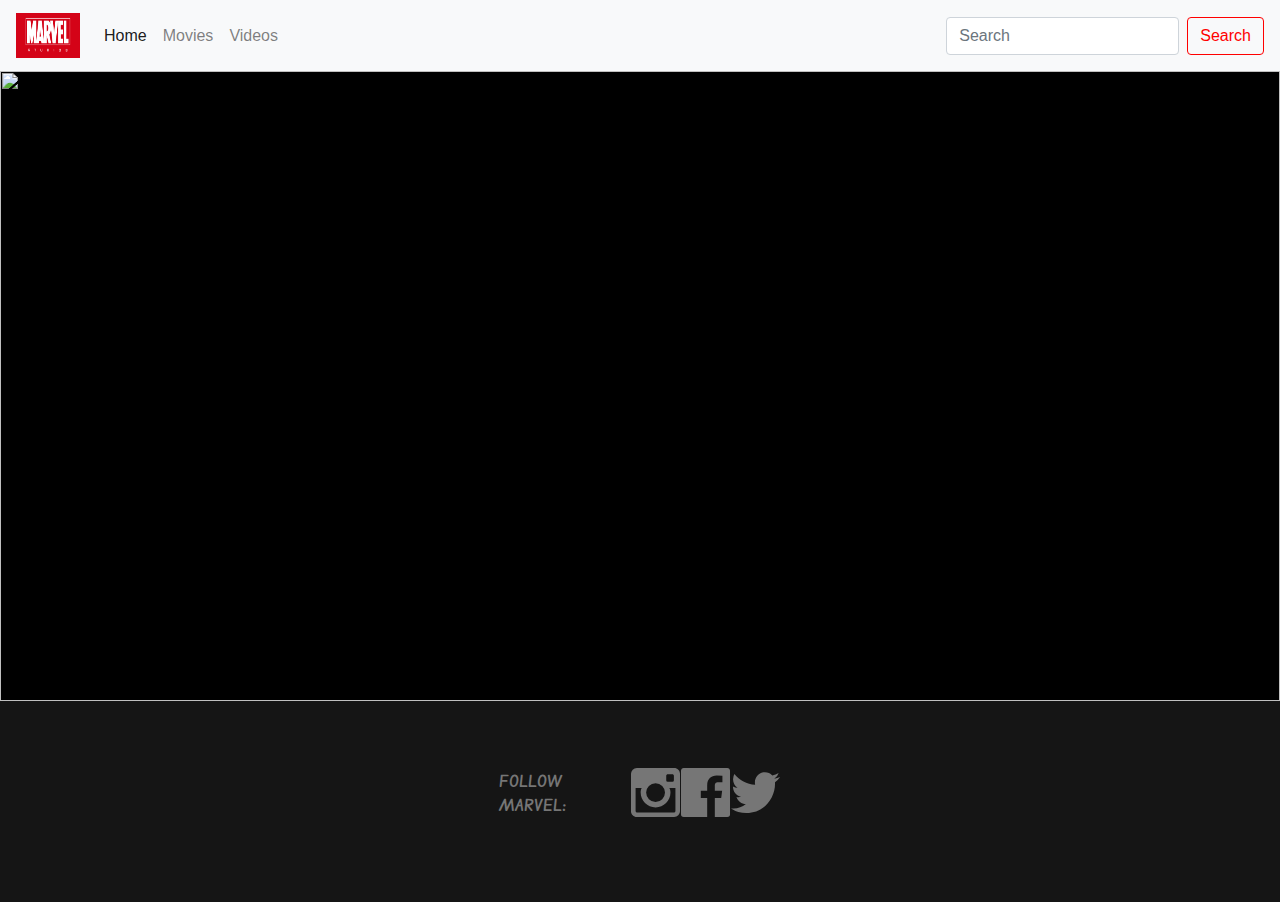
==== index.html @ d6637632 "project-marvel" ====
<!DOCTYPE html>
<html lang="en">
  <head>
    <meta charset="UTF-8" />
    <link rel="stylesheet" href="bootsrap.css" />
    <link rel="icon" href=".//fotos/Marvel_Studios_logo.svg.png" />
    <link rel="stylesheet" href="style.css" />
    <meta name="viewport" content="width=device-width, initial-scale=1.0" />
    <title>Marvel</title>
  </head>
  <body>
    <div class="header">
      <nav class="navbar navbar-expand-lg navbar-light bg-light">
        <a class="navbar-brand" href="index.html"
          ><img
            class="marveLogo"
            src="./fotos/Marvel_Studios_logo.svg.png"
            alt=""
            srcset=""
        /></a>
        <button
          class="navbar-toggler"
          type="button"
          data-toggle="collapse"
          data-target="#navbarSupportedContent"
          aria-controls="navbarSupportedContent"
          aria-expanded="false"
          aria-label="Toggle navigation"
        >
          <span class="navbar-toggler-icon"></span>
        </button>

        <div class="collapse navbar-collapse" id="navbarSupportedContent">
          <ul class="navbar-nav mr-auto">
            <li class="nav-item active">
              <a class="nav-link" href="index.html"
                >Home <span class="sr-only"></span
              ></a>
            </li>
            <li class="nav-item">
              <a class="nav-link" href="#">Movies</a>
            </li>
            <li class="nav-item">
              <a class="nav-link" href="#">Videos</a>
            </li>
          </ul>
          <form class="form-inline my-2 my-lg-0">
            <input
              class="form-control mr-sm-2"
              type="search"
              placeholder="Search"
              aria-label="Search"
            />
            <button class="btn btn-outline-success my-2 my-sm-0" type="submit">
              Search
            </button>
          </form>
        </div>
      </nav>
    </div>
    <div class="main">
      <img
        class="marvelGif"
        src="https://24.media.tumblr.com/579b696c718b6765cfe7bca94c88310e/tumblr_mlcaghBDPS1r7fvemo1_500.gif"
        alt=""
        srcset=""
      />
    </div>
    <div class="footer">
      <p class="folowIcons">
        FOLLOW MARVEL:
        <a href="#"
          ><svg
            class="icon--svg--gray-fill"
            xmlns="http://www.w3.org/2000/svg"
            width="18"
            height="18"
            viewBox="0 0 18 18"
          >
            <path
              fill-rule="evenodd"
              d="M15.441 15.993H2.206a.552.552 0 01-.552-.552V7.17H3.86c-.287.414-.384 1.185-.384 1.675 0 2.953 2.408 5.356 5.368 5.356 2.96 0 5.368-2.403 5.368-5.356 0-.49-.069-1.25-.425-1.675h2.206v8.272a.552.552 0 01-.552.552M8.844 5.458a3.39 3.39 0 013.394 3.386 3.39 3.39 0 01-3.394 3.386A3.39 3.39 0 015.45 8.844a3.39 3.39 0 013.393-3.386m4.391-3.252h1.655c.304 0 .551.247.551.551v1.655a.552.552 0 01-.551.551h-1.655a.552.552 0 01-.551-.551V2.757c0-.304.247-.551.551-.551M15.55 0H2.098A2.095 2.095 0 000 2.093v13.461c0 1.156.94 2.093 2.098 2.093h13.451a2.095 2.095 0 002.098-2.093V2.093C17.647.937 16.707 0 15.549 0"
            ></path></svg
        ></a>
        <a href="#"
          ><svg
            class="icon--svg--gray-fill"
            xmlns="http://www.w3.org/2000/svg"
            width="18"
            height="18"
            viewBox="0 0 18 18"
          >
            <path
              fill-rule="evenodd"
              d="M9.426 17.647H.974A.974.974 0 010 16.673V.974C0 .436.436 0 .974 0h15.7c.537 0 .973.436.973.974v15.699a.974.974 0 01-.974.974h-4.497v-6.834h2.294l.343-2.663h-2.637v-1.7c0-.772.214-1.297 1.32-1.297h1.41V2.77a18.853 18.853 0 00-2.055-.105c-2.033 0-3.425 1.241-3.425 3.52V8.15h-2.3v2.663h2.3v6.834z"
            ></path></svg
        ></a>
        <a href="#"
          ><svg
            class="icon--svg--gray-fill"
            xmlns="http://www.w3.org/2000/svg"
            width="18"
            height="15"
            viewBox="0 0 18 15"
          >
            <path
              fill-rule="evenodd"
              d="M17.647 1.74a7.072 7.072 0 01-2.079.585A3.704 3.704 0 0017.16.272a7.13 7.13 0 01-2.3.9A3.57 3.57 0 0012.217 0C10.22 0 8.598 1.662 8.598 3.712c0 .291.031.574.093.846-3.009-.155-5.676-1.632-7.463-3.88a3.78 3.78 0 00-.49 1.868c0 1.287.64 2.424 1.611 3.09a3.555 3.555 0 01-1.64-.463v.045c0 1.8 1.248 3.3 2.905 3.64-.304.088-.624.131-.954.131-.233 0-.461-.022-.682-.066.461 1.475 1.798 2.549 3.382 2.577A7.149 7.149 0 010 13.04a10.08 10.08 0 005.55 1.666c6.66 0 10.3-5.656 10.3-10.562 0-.162-.002-.323-.008-.482a7.43 7.43 0 001.805-1.921"
            ></path></svg
        ></a>
      </p>
    </div>
  </body>
</html>
---- style.css ----
body {
  margin: 0;
}
.marveLogo {
  width: 5vw;
  height: 5vh;
}

.btn-outline-success {
  color: red;
  border-color: red;
}
.btn-outline-success:hover {
  background-color: red;
  border: red;
}
.main {
  display: flex;
  width: 100vw;
  height: 70vh;
  background-color: black;
  justify-content: end;
}
.marvelGif {
  width: 100%;
  height: 100%;
  align-self: center;
}
@font-face {
  font-family: uriel;
  src: url(fonts/EduSABeginner-Bold.ttf);
}
.footer {
  display: flex;
  width: 100vw;
  height: 22.3vh;
  background-color: #151515;
  justify-content: space-around;
}
.iconFooter {
  width: 50px;
  height: 50px;
}
.folowIcons {
  display: flex;
  width: 22%;
  justify-content: space-around;
  align-items: center;
  font-family: uriel;
  color: #767676;
}
.footer svg {
  width: 50px;
  height: 120px;
}
.icon--svg--gray-fill {
  fill: #767676;
}
.icon--svg--gray-fill:hover {
  filter: brightness(70%);
}
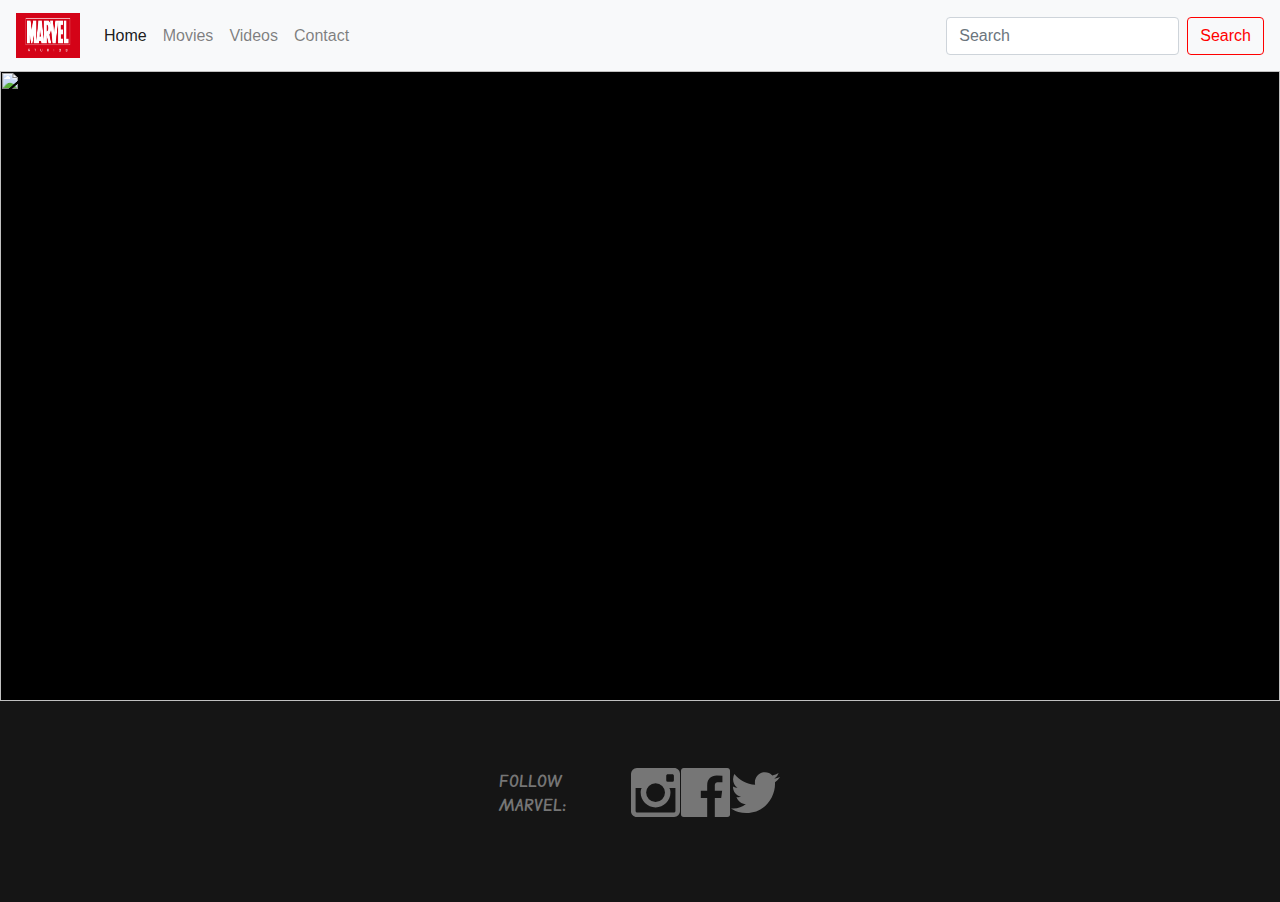
==== commit 9a88aad4: "add movies" ====
--- a/index.html
+++ b/index.html
@@ -38,10 +38,13 @@
               ></a>
             </li>
             <li class="nav-item">
-              <a class="nav-link" href="#">Movies</a>
+              <a class="nav-link" href="movies.html">Movies</a>
             </li>
             <li class="nav-item">
-              <a class="nav-link" href="#">Videos</a>
+              <a class="nav-link" href="videos.html">Videos</a>
+            </li>
+            <li class="nav-item">
+              <a class="nav-link" href="contact.html">Contact</a>
             </li>
           </ul>
           <form class="form-inline my-2 my-lg-0">
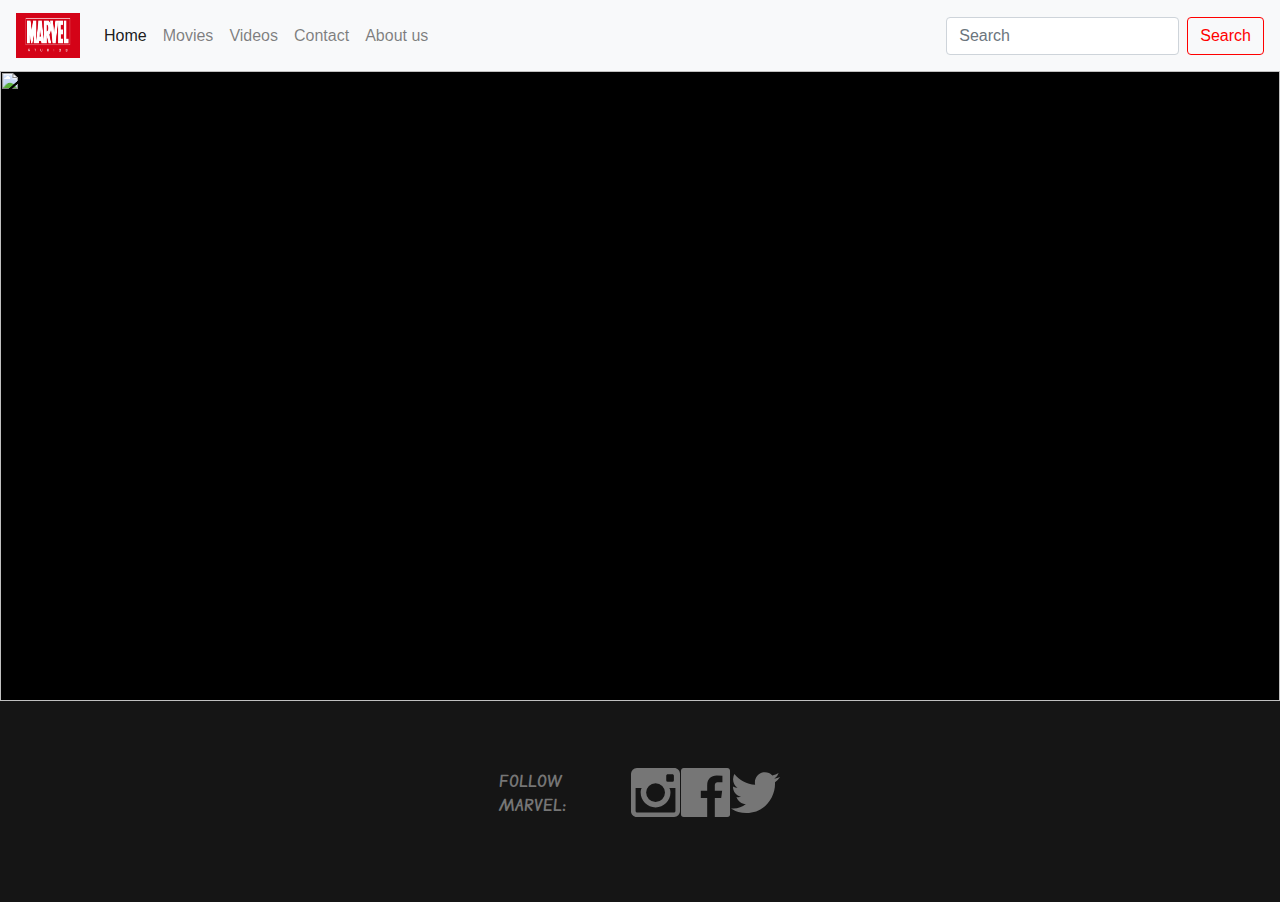
==== commit f83856fe: "contactUs" ====
--- a/index.html
+++ b/index.html
@@ -45,6 +45,9 @@
             </li>
             <li class="nav-item">
               <a class="nav-link" href="contact.html">Contact</a>
+            </li>
+            <li class="nav-item">
+              <a class="nav-link" href="about.html">About us</a>
             </li>
           </ul>
           <form class="form-inline my-2 my-lg-0">
